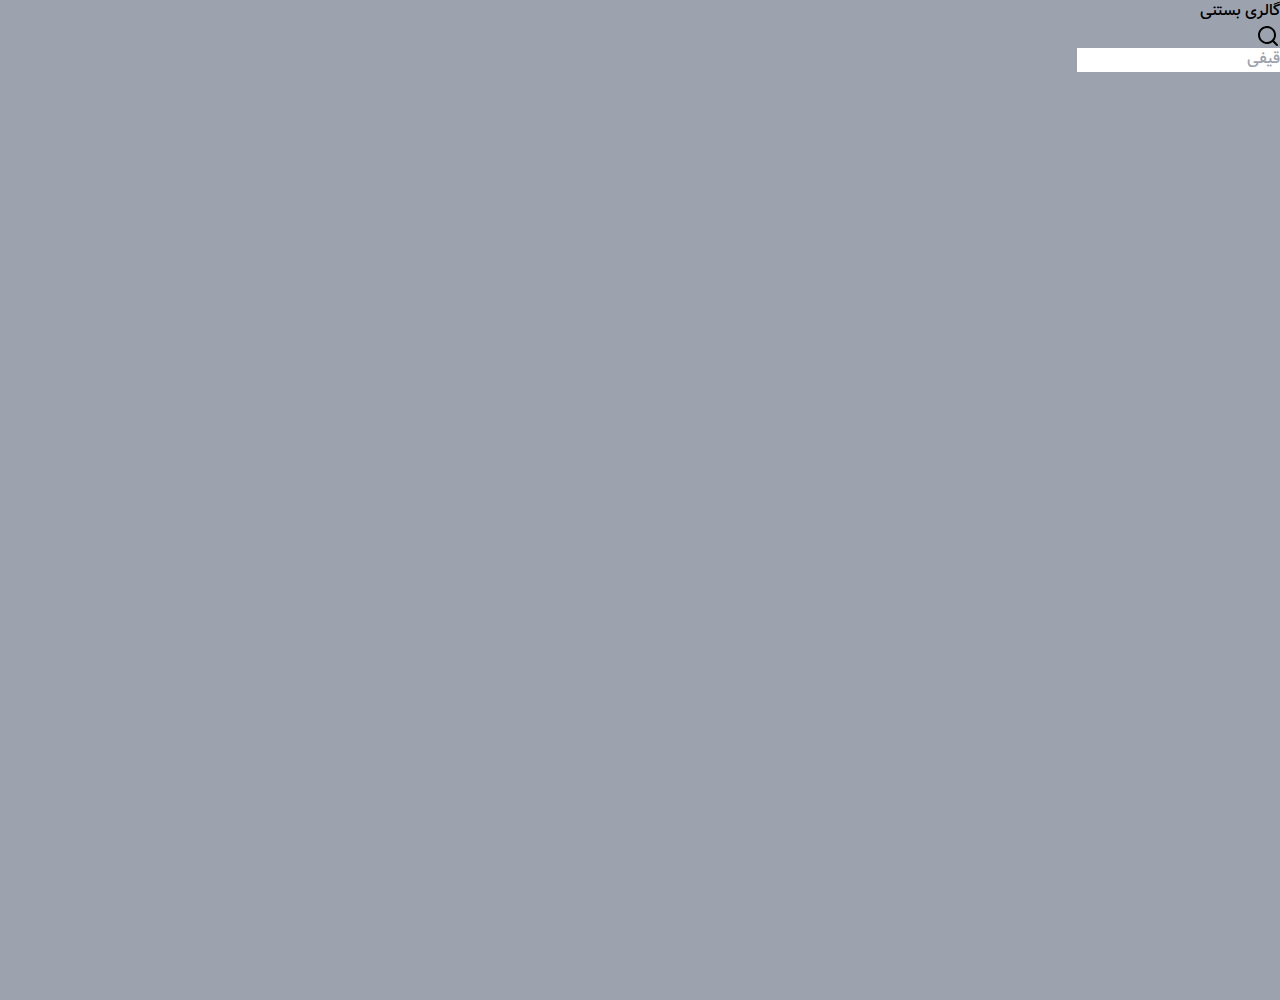
==== Tailwind/practice1/index.html @ bb5795b8 "first pactice on tailwind" ====
<!DOCTYPE html>
<html lang="fa" dir="rtl">
  <head>
    <meta charset="UTF-8" />
    <meta name="viewport" content="width=device-width, initial-scale=1.0" />
    <script src="./tailwind.js"></script>
    <script>
      try {
        tailwind.config = {
          theme: {
            extend: {
              fontFamily: {
                vazir: "'Vazir', sans-serif",
              },
            },
          },
        };
      } catch {}
    </script>
    <style type="text/tailwindcss">
      @layer base {
        @font-face {
          font-family: "Vazir";
          font-weight: normal;
          src: url("./fonts/Vazir.ttf");
        }

        @font-face {
          font-family: "Vazir";
          font-weight: bold;
          src: url("./fonts/Vazir-Bold.ttf");
        }
      }

      @layer utilities {
        .max-width-wrapper {
          /* @apply */
        }
        .primary-gradient {
          /* @apply */
        }
      }
    </style>
  </head>
  <body class="font-vazir bg-gray-400 min-h-[1000px]">
    <div id="super-header"></div>
    <header id="header">
      <div id="header-inner-wrapper">
        <nav>
          <h1 id="heading">
            <a href="#">گالری&nbsp;بستنی</a>
          </h1>
        </nav>
        <div id="search-wrapper">
          <img src="images/search.svg" id="search-icon" />
          <input type="text" placeholder="قیفی" id="search-input" />
        </div>
      </div>
    </header>
  </body>
</html>
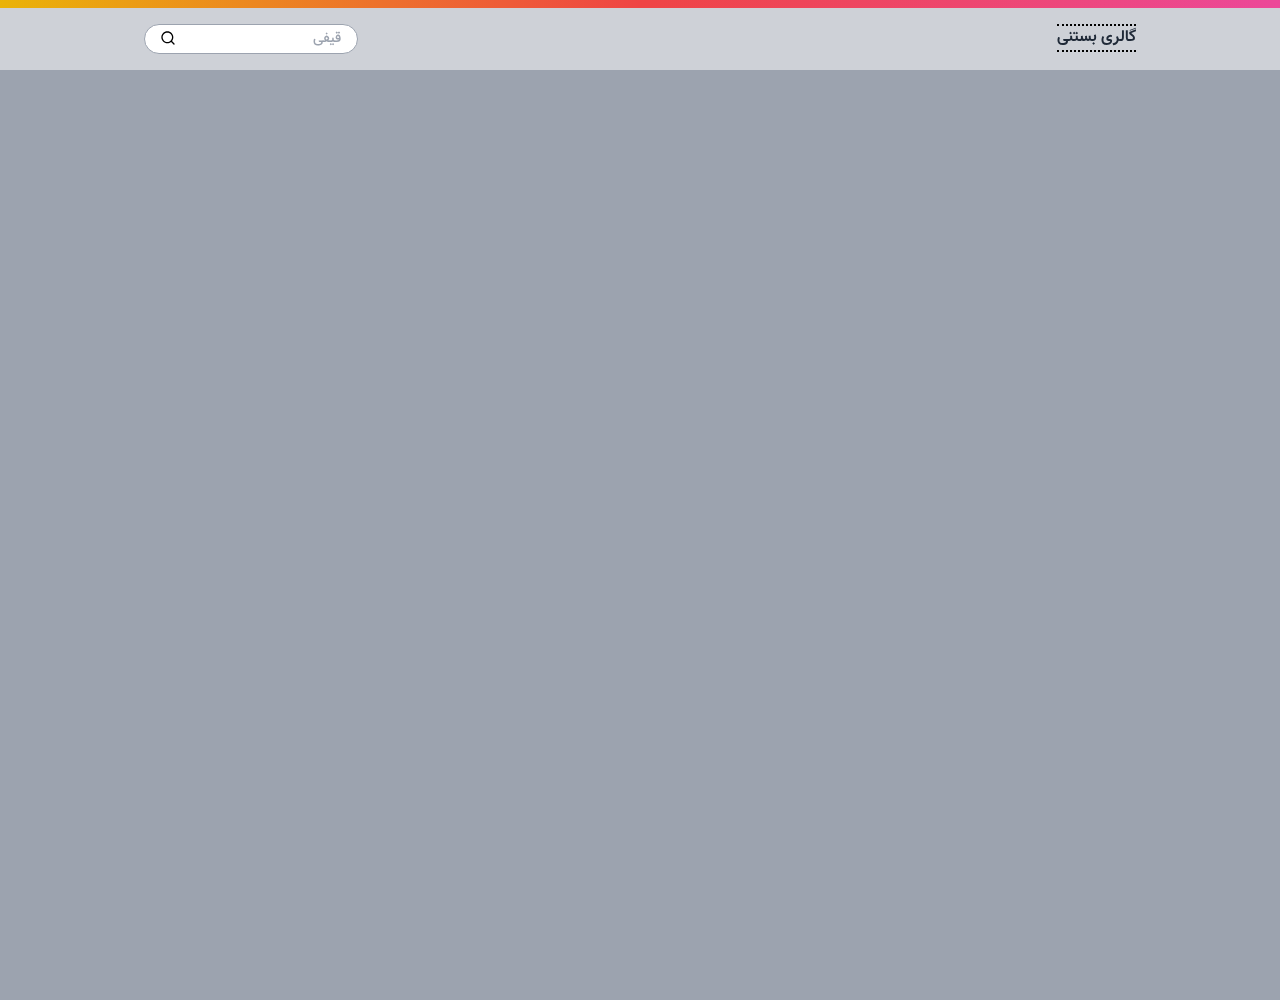
==== commit fca047f4: "header" ====
--- a/Tailwind/practice1/index.html
+++ b/Tailwind/practice1/index.html
@@ -34,26 +34,26 @@
 
       @layer utilities {
         .max-width-wrapper {
-          /* @apply */
+          @apply max-w-5xl mx-auto px-4;
         }
         .primary-gradient {
-          /* @apply */
+          @apply bg-gradient-to-l from-pink-500 via-red-500 to-yellow-500;
         }
       }
     </style>
   </head>
   <body class="font-vazir bg-gray-400 min-h-[1000px]">
-    <div id="super-header"></div>
-    <header id="header">
-      <div id="header-inner-wrapper">
+    <div id="super-header" class="h-2 primary-gradient"></div>
+    <header id="header" class="sticky top-0 z-10 bg-white/50">
+      <div id="header-inner-wrapper" class="max-width-wrapper flex justify-between py-4">
         <nav>
-          <h1 id="heading">
+          <h1 id="heading" class="font-bold text-gray-800 border-y-2 border-dotted border-black">
             <a href="#">گالری&nbsp;بستنی</a>
           </h1>
         </nav>
-        <div id="search-wrapper">
-          <img src="images/search.svg" id="search-icon" />
-          <input type="text" placeholder="قیفی" id="search-input" />
+        <div id="search-wrapper" class="mr-4 relative">
+          <img src="images/search.svg" id="search-icon" class="absolute left-4 top-1.5 h-4"/>
+          <input type="text" placeholder="قیفی" id="search-input" class="w-full outline-none border border-gray-400 text-sm text-gray-700 px-4 py-1 rounded-full"/>
         </div>
       </div>
     </header>
